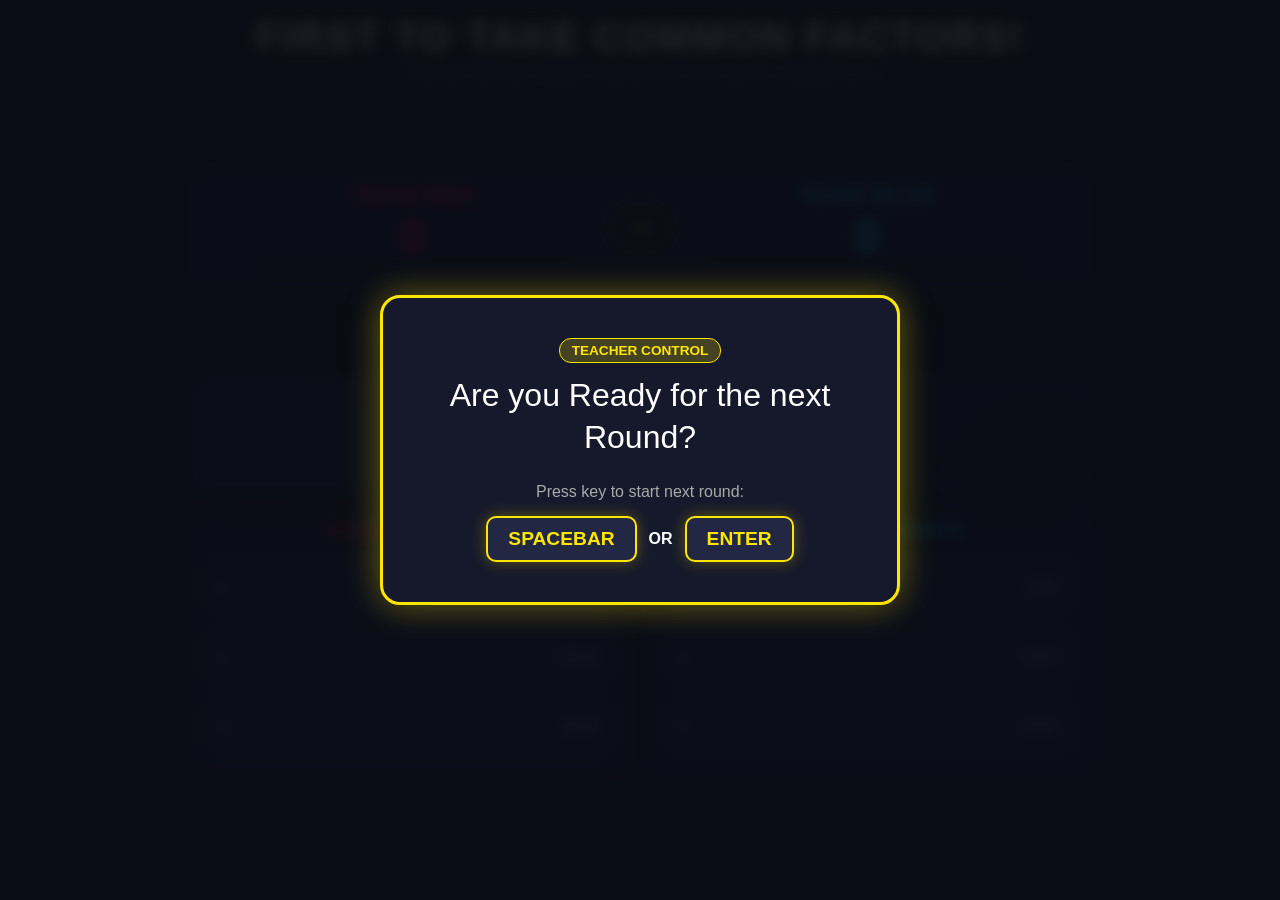
==== first_to_take_common_factor.html @ 2912765d "Add "First to Take Common Factor" game" ====
<!DOCTYPE html>
<html lang="en">
<head>
    <meta charset="UTF-8">
    <meta name="viewport" content="width=device-width, initial-scale=1.0">
    <title>First to Take Common Factors!</title>
    <style>
        :root {
            --team1-color: #ff0055;
            --team1-glow: rgba(255, 0, 85, 0.6);
            --team2-color: #00d2ff;
            --team2-glow: rgba(0, 210, 255, 0.6);
            --bg-dark: #0a0c16;
            --card-bg: #16192b;
            --accent-yellow: #ffe600;
            --correct-green: #00ff66;
        }

        * {
            box-sizing: border-box;
            margin: 0;
            padding: 0;
            font-family: 'Segoe UI', Tahoma, Geneva, Verdana, sans-serif;
            user-select: none;
        }

        body {
            background-color: var(--bg-dark);
            color: #ffffff;
            min-height: 100vh;
            display: flex;
            flex-direction: column;
            align-items: center;
            justify-content: space-between;
            padding: 15px;
            overflow-x: hidden;
        }

        /* HEADER */
        header {
            text-align: center;
            margin-bottom: 10px;
        }

        h1 {
            font-size: 2.5rem;
            text-transform: uppercase;
            letter-spacing: 2px;
            color: #fff;
            text-shadow: 0 0 10px rgba(255, 255, 255, 0.5),
                         0 0 20px var(--accent-yellow);
        }

        .subtitle {
            font-size: 1rem;
            color: #aaa;
            margin-top: 5px;
        }

        /* SCOREBOARD */
        .scoreboard {
            display: flex;
            justify-content: space-between;
            align-items: center;
            width: 100%;
            max-width: 900px;
            background: var(--card-bg);
            border-radius: 15px;
            padding: 15px 25px;
            box-shadow: 0 8px 25px rgba(0,0,0,0.5);
            border: 1px solid #2a2f4c;
            margin-bottom: 15px;
        }

        .team-score-card {
            display: flex;
            flex-direction: column;
            align-items: center;
            flex: 1;
        }

        .team-name {
            font-size: 1.4rem;
            font-weight: 800;
            text-transform: uppercase;
            letter-spacing: 1px;
        }

        .team1-text { color: var(--team1-color); text-shadow: 0 0 8px var(--team1-glow); }
        .team2-text { color: var(--team2-color); text-shadow: 0 0 8px var(--team2-glow); }

        .score-num {
            font-size: 3rem;
            font-weight: 900;
            line-height: 1;
            margin: 5px 0;
        }

        .progress-bar-outer {
            width: 80%;
            height: 10px;
            background: #090a10;
            border-radius: 5px;
            overflow: hidden;
            border: 1px solid #333;
        }

        .progress-bar-inner {
            height: 100%;
            width: 0%;
            transition: width 0.3s ease;
        }

        .team1-bg { background-color: var(--team1-color); box-shadow: 0 0 10px var(--team1-color); }
        .team2-bg { background-color: var(--team2-color); box-shadow: 0 0 10px var(--team2-color); }

        .vs-badge {
            font-size: 1.2rem;
            font-weight: 900;
            color: var(--accent-yellow);
            padding: 10px 15px;
            background: #090a10;
            border-radius: 50%;
            border: 2px solid var(--accent-yellow);
        }

        /* GAMEPLAY CONTAINER */
        .game-container {
            width: 100%;
            max-width: 900px;
            display: flex;
            flex-direction: column;
            align-items: center;
            gap: 15px;
            position: relative;
        }

        /* POLYNOMIAL DISPLAY */
        .polynomial-card {
            width: 100%;
            background: linear-gradient(135deg, #1f243d, #121424);
            border-radius: 20px;
            padding: 25px 15px;
            text-align: center;
            box-shadow: 0 10px 30px rgba(0,0,0,0.6);
            border: 2px solid #3b426b;
            position: relative;
            min-height: 110px;
            display: flex;
            align-items: center;
            justify-content: center;
        }

        .poly-badge {
            position: absolute;
            top: -12px;
            left: 50%;
            transform: translateX(-50%);
            background: var(--accent-yellow);
            color: #000;
            font-weight: 800;
            font-size: 0.8rem;
            padding: 3px 12px;
            border-radius: 10px;
            text-transform: uppercase;
        }

        .polynomial-text {
            font-size: 2.5rem;
            font-weight: 700;
            letter-spacing: 1px;
            color: #fff;
            word-wrap: break-word;
        }

        .polynomial-text sup {
            font-size: 1.5rem;
            color: var(--accent-yellow);
        }

        /* DUAL PLAYERS ARENA */
        .arena {
            display: flex;
            width: 100%;
            gap: 20px;
        }

        .player-side {
            flex: 1;
            background: var(--card-bg);
            border-radius: 15px;
            padding: 15px;
            display: flex;
            flex-direction: column;
            gap: 12px;
            border: 2px solid transparent;
        }

        .player-side.team1-side { border-color: rgba(255, 0, 85, 0.3); }
        .player-side.team2-side { border-color: rgba(0, 210, 255, 0.3); }

        .side-title {
            text-align: center;
            font-size: 1rem;
            font-weight: 700;
            margin-bottom: 5px;
        }

        .option-btn {
            background: #222744;
            color: #fff;
            border: 2px solid #3b426b;
            border-radius: 12px;
            padding: 14px 10px;
            font-size: 1.4rem;
            font-weight: 700;
            cursor: pointer;
            transition: all 0.15s ease;
            display: flex;
            justify-content: space-between;
            align-items: center;
        }

        .option-btn sup {
            font-size: 0.9rem;
            color: var(--accent-yellow);
        }

        .key-hint {
            font-size: 0.8rem;
            background: rgba(255,255,255,0.1);
            padding: 2px 8px;
            border-radius: 6px;
            color: #aaa;
        }

        .team1-side .option-btn:hover {
            background: var(--team1-color);
            border-color: #fff;
            box-shadow: 0 0 15px var(--team1-glow);
            transform: translateY(-2px);
        }

        .team2-side .option-btn:hover {
            background: var(--team2-color);
            border-color: #fff;
            box-shadow: 0 0 15px var(--team2-glow);
            transform: translateY(-2px);
        }

        .team1-side .option-btn:active, .team2-side .option-btn:active { transform: scale(0.97); }

        /* FEEDBACK BANNER */
        .feedback-banner {
            height: 40px;
            display: flex;
            align-items: center;
            justify-content: center;
            font-size: 1.2rem;
            font-weight: 800;
            border-radius: 8px;
            width: 100%;
            max-width: 900px;
            opacity: 0;
            transition: opacity 0.2s ease;
        }

        .feedback-banner.show { opacity: 1; }
        .feedback-banner.correct { background: rgba(0, 255, 102, 0.2); color: var(--correct-green); border: 1px solid var(--correct-green); }
        .feedback-banner.wrong { background: rgba(255, 0, 85, 0.2); color: var(--team1-color); border: 1px solid var(--team1-color); }

        /* OVERLAYS (INTERMISSION & WINNER) */
        .modal-overlay {
            position: fixed;
            top: 0; left: 0; right: 0; bottom: 0;
            background: rgba(10, 12, 22, 0.93);
            backdrop-filter: blur(6px);
            display: flex;
            justify-content: center;
            align-items: center;
            z-index: 100;
            opacity: 0;
            pointer-events: none;
            transition: opacity 0.3s ease;
        }

        .modal-overlay.active {
            opacity: 1;
            pointer-events: auto;
        }

        .prompt-card {
            background: var(--card-bg);
            border-radius: 20px;
            padding: 40px;
            text-align: center;
            max-width: 520px;
            width: 90%;
            border: 3px solid var(--accent-yellow);
            box-shadow: 0 0 35px rgba(255, 230, 0, 0.4);
            animation: popIn 0.3s cubic-bezier(0.175, 0.885, 0.32, 1.275);
        }

        @keyframes popIn {
            from { transform: scale(0.7); opacity: 0; }
            to { transform: scale(1); opacity: 1; }
        }

        .prompt-title {
            font-size: 2rem;
            margin-bottom: 25px;
            color: #fff;
            line-height: 1.3;
        }

        .teacher-badge {
            display: inline-block;
            background: rgba(255, 230, 0, 0.2);
            color: var(--accent-yellow);
            font-size: 0.85rem;
            font-weight: 800;
            padding: 4px 12px;
            border-radius: 12px;
            margin-bottom: 12px;
            text-transform: uppercase;
            border: 1px solid var(--accent-yellow);
        }

        /* KEYBOARD INSTRUCTION DISPLAY */
        .key-instruction-box {
            display: flex;
            align-items: center;
            justify-content: center;
            gap: 12px;
            margin-top: 15px;
            flex-wrap: wrap;
        }

        .key-tag {
            background: #222744;
            color: var(--accent-yellow);
            font-size: 1.2rem;
            font-weight: 900;
            padding: 10px 20px;
            border-radius: 10px;
            border: 2px solid var(--accent-yellow);
            box-shadow: 0 0 15px rgba(255, 230, 0, 0.3);
            animation: pulse 1.5s infinite;
        }

        @keyframes pulse {
            0% { transform: scale(1); box-shadow: 0 0 10px rgba(255, 230, 0, 0.3); }
            50% { transform: scale(1.05); box-shadow: 0 0 20px rgba(255, 230, 0, 0.7); }
            100% { transform: scale(1); box-shadow: 0 0 10px rgba(255, 230, 0, 0.3); }
        }

        .action-btn {
            background: var(--accent-yellow);
            color: #000;
            border: none;
            padding: 14px 35px;
            font-size: 1.3rem;
            font-weight: 800;
            border-radius: 30px;
            cursor: pointer;
            margin-top: 10px;
            transition: all 0.2s ease;
            box-shadow: 0 0 15px rgba(255, 230, 0, 0.5);
        }

        .action-btn:hover {
            transform: scale(1.06);
            background: #fff;
        }

        /* RESPONSIVE DESIGN */
        @media (max-width: 768px) {
            h1 { font-size: 1.8rem; }
            .polynomial-text { font-size: 1.8rem; }
            .arena { flex-direction: column; }
            .score-num { font-size: 2.2rem; }
            .prompt-title { font-size: 1.5rem; }
        }
    </style>
</head>
<body>

    <header>
        <h1>First to Take Common Factors!</h1>
        <p class="subtitle">Find the Common Factors of all terms! First team to 20 points wins!</p>
    </header>

    <!-- SCOREBOARD -->
    <div class="scoreboard">
        <div class="team-score-card">
            <div class="team-name team1-text">Team Red</div>
            <div class="score-num team1-text" id="score1">0</div>
            <div class="progress-bar-outer">
                <div class="progress-bar-inner team1-bg" id="prog1"></div>
            </div>
        </div>

        <div class="vs-badge">VS</div>

        <div class="team-score-card">
            <div class="team-name team2-text">Team Blue</div>
            <div class="score-num team2-text" id="score2">0</div>
            <div class="progress-bar-outer">
                <div class="progress-bar-inner team2-bg" id="prog2"></div>
            </div>
        </div>
    </div>

    <!-- MAIN GAME AREA -->
    <div class="game-container">
        <!-- POLYNOMIAL DISPLAY -->
        <div class="polynomial-card">
            <span class="poly-badge" id="termCountBadge">3 Terms</span>
            <div class="polynomial-text" id="polyDisplay">Press Key to Begin</div>
        </div>

        <!-- DUAL CONTROLS ARENA -->
        <div class="arena">
            <!-- TEAM RED CONTROLS -->
            <div class="player-side team1-side">
                <div class="side-title team1-text">TEAM RED CONTROLS</div>
                <button class="option-btn" onclick="submitAnswer(1, 0)">
                    <span id="t1-opt0">-</span>
                    <span class="key-hint">Q / 1</span>
                </button>
                <button class="option-btn" onclick="submitAnswer(1, 1)">
                    <span id="t1-opt1">-</span>
                    <span class="key-hint">W / 2</span>
                </button>
                <button class="option-btn" onclick="submitAnswer(1, 2)">
                    <span id="t1-opt2">-</span>
                    <span class="key-hint">E / 3</span>
                </button>
            </div>

            <!-- TEAM BLUE CONTROLS -->
            <div class="player-side team2-side">
                <div class="side-title team2-text">TEAM BLUE CONTROLS</div>
                <button class="option-btn" onclick="submitAnswer(2, 0)">
                    <span id="t2-opt0">-</span>
                    <span class="key-hint">I / 8</span>
                </button>
                <button class="option-btn" onclick="submitAnswer(2, 1)">
                    <span id="t2-opt1">-</span>
                    <span class="key-hint">O / 9</span>
                </button>
                <button class="option-btn" onclick="submitAnswer(2, 2)">
                    <span id="t2-opt2">-</span>
                    <span class="key-hint">P / 0</span>
                </button>
            </div>
        </div>
    </div>

    <!-- FEEDBACK OVERLAY BANNER -->
    <div class="feedback-banner" id="feedbackBanner">Ready!</div>

    <!-- INTERMISSION MODAL (ONLY KEYBOARD TRIGGERED) -->
    <div class="modal-overlay" id="intermissionModal">
        <div class="prompt-card">
            <span class="teacher-badge">Teacher Control</span>
            <div class="prompt-title">Are you Ready for the next Round?</div>
            <p style="color:#aaa; margin-bottom: 10px;">Press key to start next round:</p>
            <div class="key-instruction-box">
                <span class="key-tag">SPACEBAR</span>
                <span style="color:#fff; font-weight:bold;">OR</span>
                <span class="key-tag">ENTER</span>
            </div>
        </div>
    </div>

    <!-- WINNER MODAL -->
    <div class="modal-overlay" id="winnerModal">
        <div class="prompt-card">
            <div class="prompt-title" id="winnerTitle">TEAM RED WINS!</div>
            <p id="winnerSub" style="font-size:1.2rem; color:#aaa; margin-bottom: 20px;">Score: 20 points</p>
            <button class="action-btn" onclick="restartGame()">PLAY AGAIN</button>
        </div>
    </div>

    <script>
        // GAME STATE
        const TARGET_SCORE = 20;
        let score1 = 0;
        let score2 = 0;
        let currentQuestion = null;
        let isTurnActive = false;
        let isIntermission = false;

        // GCD Helpers
        function gcd(a, b) {
            return b === 0 ? Math.abs(a) : gcd(b, a % b);
        }

        function gcdArray(arr) {
            return arr.reduce((acc, val) => gcd(acc, val));
        }

        function shuffleArray(array) {
            for (let i = array.length - 1; i > 0; i--) {
                const j = Math.floor(Math.random() * (i + 1));
                [array[i], array[j]] = [array[j], array[i]];
            }
        }

        // GENERATE QUESTION (AT MOST 4 TERMS, AT MOST 2 VARIABLES)
        function generatePolynomial() {
            // Pick GCF numeric coefficient (2 to 12)
            const coeffList = [2, 3, 4, 5, 6, 8, 9, 10, 12];
            const gCoeff = coeffList[Math.floor(Math.random() * coeffList.length)];

            // Number of variables: strictly 1 or 2
            const numVars = Math.random() < 0.5 ? 1 : 2;
            const varChoice = Math.random() < 0.5 ? ['x', 'y'] : ['a', 'b'];
            
            const v1 = varChoice[0];
            const v2 = numVars === 2 ? varChoice[1] : null;

            const gX = Math.floor(Math.random() * 3); // 0, 1, or 2
            const gY = numVars === 2 ? Math.floor(Math.random() * 3) : 0; // 0, 1, or 2 if 2 variables

            // Number of terms: at most 4 (2, 3, or 4 terms)
            const numTerms = Math.floor(Math.random() * 3) + 2; 

            // Generate coprime multipliers for numeric coefficients
            let multipliers = [];
            let validCoprime = false;
            while (!validCoprime) {
                multipliers = [];
                for (let i = 0; i < numTerms; i++) {
                    multipliers.push(Math.floor(Math.random() * 6) + 1); // 1 to 6
                }
                if (gcdArray(multipliers) === 1) validCoprime = true;
            }

            // Generate relative exponents
            let relX = Array(numTerms).fill(0).map(() => Math.floor(Math.random() * 3));
            let relY = Array(numTerms).fill(0).map(() => Math.floor(Math.random() * 3));
            
            // Ensure at least one term has relative exp 0 so GCF exponent is exact
            relX[Math.floor(Math.random() * numTerms)] = 0;
            if (numVars === 2) {
                relY[Math.floor(Math.random() * numTerms)] = 0;
            } else {
                relY = Array(numTerms).fill(0);
            }

            // Build polynomial terms
            let polyTerms = [];
            for (let i = 0; i < numTerms; i++) {
                let termCoeff = gCoeff * multipliers[i];
                let termX = gX + relX[i];
                let termY = numVars === 2 ? (gY + relY[i]) : 0;

                let termStr = formatTerm(termCoeff, v1, termX, v2, termY);
                polyTerms.push(termStr);
            }

            let polyHTML = polyTerms.map((t, idx) => {
                if (idx === 0) return t;
                const sign = Math.random() < 0.5 ? ' + ' : ' - ';
                return `${sign}${t}`;
            }).join('');

            // Format correct GCF
            let correctGCFStr = formatGCF(gCoeff, v1, gX, v2, gY);

            // Distractors
            const optionsSet = new Set();
            optionsSet.add(correctGCFStr);

            // Distractor 1: Incorrect numeric coefficient
            let d1Coeff = (gCoeff > 2 && Math.random() < 0.5) ? Math.floor(gCoeff / 2) : gCoeff * 2;
            optionsSet.add(formatGCF(d1Coeff, v1, gX, v2, gY));

            // Distractor 2: Incorrect exponent for variable 1
            let d2X = gX > 0 ? gX - 1 : gX + 1;
            optionsSet.add(formatGCF(gCoeff, v1, d2X, v2, gY));

            // Distractor 3: Incorrect exponent for variable 2 (or diff coefficient)
            if (numVars === 2) {
                let d3Y = gY > 0 ? gY - 1 : gY + 1;
                optionsSet.add(formatGCF(gCoeff, v1, gX, v2, d3Y));
            } else {
                optionsSet.add(formatGCF(gCoeff + 1, v1, gX, v2, gY));
            }

            // Fallback options if set size < 3
            let count = 1;
            while (optionsSet.size < 3) {
                optionsSet.add(formatGCF(gCoeff + count, v1, gX, v2, gY));
                count++;
            }

            let optionsList = Array.from(optionsSet).slice(0, 3);
            shuffleArray(optionsList);

            return {
                polyHTML: polyHTML,
                numTerms: numTerms,
                correctAnswer: correctGCFStr,
                options: optionsList
            };
        }

        function formatTerm(coeff, v1, exp1, v2, exp2) {
            let str = coeff.toString();
            if (exp1 === 1) str += v1;
            else if (exp1 > 1) str += `${v1}<sup>${exp1}</sup>`;

            if (v2 && exp2 === 1) str += v2;
            else if (v2 && exp2 > 1) str += `${v2}<sup>${exp2}</sup>`;

            return str;
        }

        function formatGCF(coeff, v1, exp1, v2, exp2) {
            let varsStr = "";
            if (exp1 === 1) varsStr += v1;
            else if (exp1 > 1) varsStr += `${v1}<sup>${exp1}</sup>`;

            if (v2 && exp2 === 1) varsStr += v2;
            else if (v2 && exp2 > 1) varsStr += `${v2}<sup>${exp2}</sup>`;

            if (varsStr === "") return coeff.toString();
            if (coeff === 1) return varsStr;
            return coeff + varsStr;
        }

        // RENDER QUESTION
        function loadNextTurn() {
            currentQuestion = generatePolynomial();

            document.getElementById('polyDisplay').innerHTML = currentQuestion.polyHTML;
            document.getElementById('termCountBadge').innerText = `${currentQuestion.numTerms} Terms`;

            for (let i = 0; i < 3; i++) {
                document.getElementById(`t1-opt${i}`).innerHTML = currentQuestion.options[i];
                document.getElementById(`t2-opt${i}`).innerHTML = currentQuestion.options[i];
            }

            isTurnActive = true;
            isIntermission = false;
        }

        // ANSWER SUBMISSION LOGIC
        function submitAnswer(team, optionIndex) {
            if (!isTurnActive || isIntermission) return;
            isTurnActive = false; // Lock answers for this turn

            const chosenAnswer = currentQuestion.options[optionIndex];
            const isCorrect = (chosenAnswer === currentQuestion.correctAnswer);
            const teamName = team === 1 ? "TEAM RED" : "TEAM BLUE";
            const opposingTeamName = team === 1 ? "TEAM BLUE" : "TEAM RED";

            const banner = document.getElementById('feedbackBanner');

            if (isCorrect) {
                if (team === 1) score1++;
                else score2++;

                banner.className = "feedback-banner show correct";
                banner.innerHTML = `&#10004; ${teamName} GOT IT RIGHT! (+1 POINT)`;
            } else {
                if (team === 1) score2++;
                else score1++;

                banner.className = "feedback-banner show wrong";
                banner.innerHTML = `&#10008; ${teamName} WRONG! POINT TO ${opposingTeamName}!`;
            }

            updateScoreboard();

            // Check Win Condition
            if (score1 >= TARGET_SCORE || score2 >= TARGET_SCORE) {
                setTimeout(showWinnerModal, 1200);
            } else {
                // Show Intermission Prompt after brief feedback delay
                setTimeout(showIntermission, 1200);
            }
        }

        function showIntermission() {
            isIntermission = true;
            document.getElementById('feedbackBanner').className = "feedback-banner";
            document.getElementById('intermissionModal').classList.add('active');
        }

        function startNextRound() {
            document.getElementById('intermissionModal').classList.remove('active');
            loadNextTurn();
        }

        function updateScoreboard() {
            document.getElementById('score1').innerText = score1;
            document.getElementById('score2').innerText = score2;

            document.getElementById('prog1').style.width = `${Math.min(100, (score1 / TARGET_SCORE) * 100)}%`;
            document.getElementById('prog2').style.width = `${Math.min(100, (score2 / TARGET_SCORE) * 100)}%`;
        }

        function showWinnerModal() {
            const modal = document.getElementById('winnerModal');
            const winnerTitle = document.getElementById('winnerTitle');
            const winnerSub = document.getElementById('winnerSub');

            if (score1 >= TARGET_SCORE) {
                winnerTitle.innerText = "TEAM RED WINS!";
                winnerTitle.className = "prompt-title team1-text";
                winnerSub.innerText = `Final Score: ${score1} - ${score2}`;
            } else {
                winnerTitle.innerText = "TEAM BLUE WINS!";
                winnerTitle.className = "prompt-title team2-text";
                winnerSub.innerText = `Final Score: ${score2} - ${score1}`;
            }

            modal.classList.add('active');
        }

        function restartGame() {
            score1 = 0;
            score2 = 0;
            updateScoreboard();
            document.getElementById('feedbackBanner').className = "feedback-banner";
            document.getElementById('winnerModal').classList.remove('active');
            showIntermission();
        }

        // KEYBOARD SHORTCUTS
        document.addEventListener('keydown', (e) => {
            // STRICT REQUIREMENT: Only Spacebar or Enter can advance from Intermission
            if (isIntermission) {
                if (e.key === ' ' || e.key === 'Spacebar' || e.key === 'Enter') {
                    e.preventDefault();
                    startNextRound();
                }
                return; // Ignore other key presses during intermission
            }

            if (!isTurnActive) return;

            const key = e.key.toLowerCase();

            // Team 1 Shortcuts: Q, W, E or 1, 2, 3
            if (key === 'q' || key === '1') submitAnswer(1, 0);
            else if (key === 'w' || key === '2') submitAnswer(1, 1);
            else if (key === 'e' || key === '3') submitAnswer(1, 2);

            // Team 2 Shortcuts: I, O, P or 8, 9, 0
            else if (key === 'i' || key === '8') submitAnswer(2, 0);
            else if (key === 'o' || key === '9') submitAnswer(2, 1);
            else if (key === 'p' || key === '0') submitAnswer(2, 2);
        });

        // INIT GAME ON PAGE LOAD
        restartGame();
    </script>
</body>
</html>
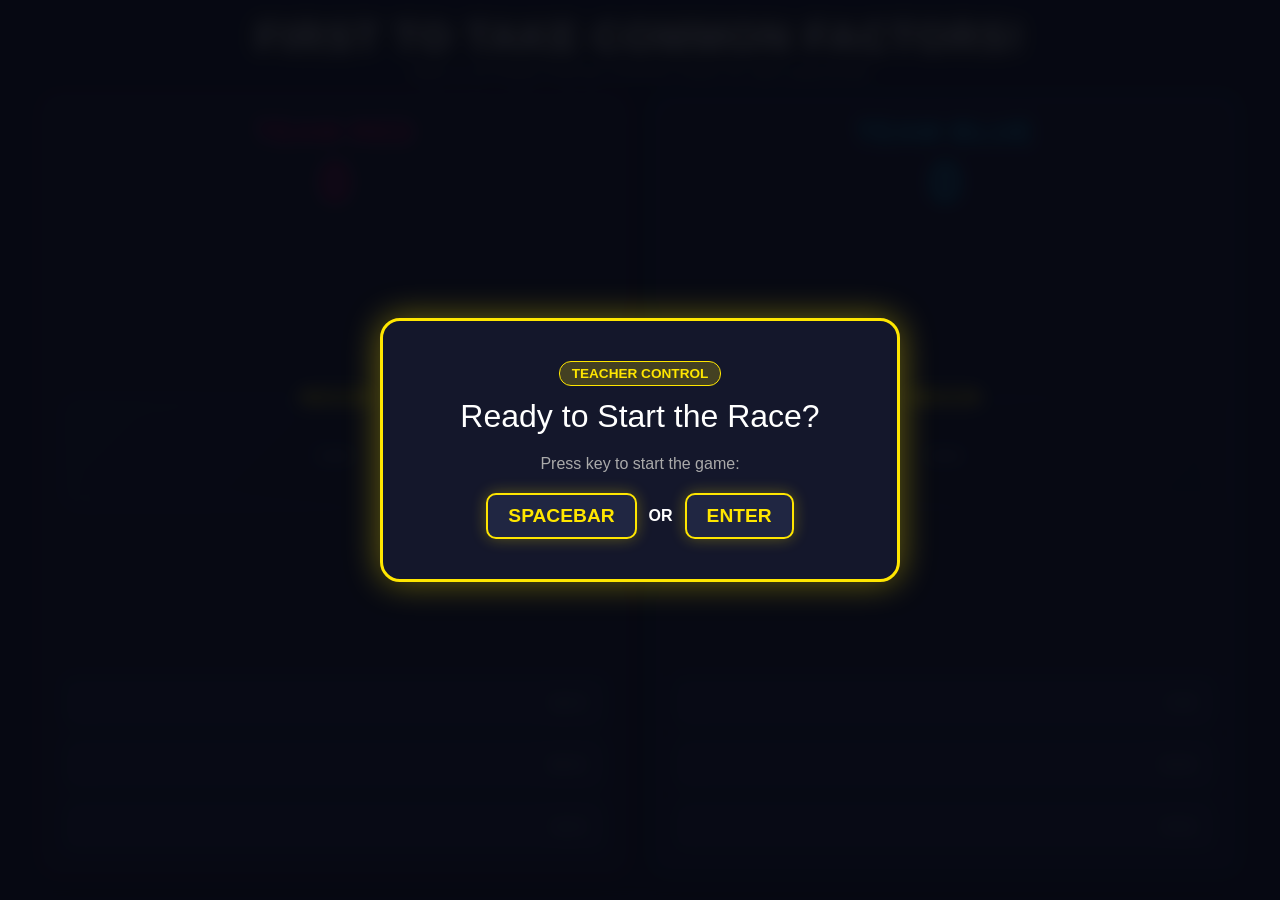
==== commit 8b798708: "Update first_to_take_common_factor.html Make more engagement" ====
--- a/first_to_take_common_factor.html
+++ b/first_to_take_common_factor.html
@@ -10,10 +10,11 @@
             --team1-glow: rgba(255, 0, 85, 0.6);
             --team2-color: #00d2ff;
             --team2-glow: rgba(0, 210, 255, 0.6);
-            --bg-dark: #0a0c16;
-            --card-bg: #16192b;
+            --bg-dark: #070913;
+            --card-bg: #14172b;
             --accent-yellow: #ffe600;
             --correct-green: #00ff66;
+            --wrong-red: #ff3333;
         }
 
         * {
@@ -57,94 +58,92 @@
             margin-top: 5px;
         }
 
-        /* SCOREBOARD */
-        .scoreboard {
+        /* SPLIT ARENA CONTAINER */
+        .split-arena {
             display: flex;
-            justify-content: space-between;
-            align-items: center;
             width: 100%;
-            max-width: 900px;
+            max-width: 1200px;
+            gap: 20px;
+            flex: 1;
+            margin-bottom: 10px;
+        }
+
+        /* TEAM COLUMN */
+        .team-column {
+            flex: 1;
             background: var(--card-bg);
-            border-radius: 15px;
-            padding: 15px 25px;
-            box-shadow: 0 8px 25px rgba(0,0,0,0.5);
-            border: 1px solid #2a2f4c;
-            margin-bottom: 15px;
-        }
-
-        .team-score-card {
+            border-radius: 20px;
+            padding: 20px;
             display: flex;
             flex-direction: column;
             align-items: center;
-            flex: 1;
-        }
-
-        .team-name {
-            font-size: 1.4rem;
-            font-weight: 800;
+            justify-content: space-between;
+            border: 3px solid transparent;
+            box-shadow: 0 10px 30px rgba(0,0,0,0.5);
+            position: relative;
+            transition: border-color 0.2s, box-shadow 0.2s;
+        }
+
+        .team-column.team1-col {
+            border-color: rgba(255, 0, 85, 0.4);
+        }
+
+        .team-column.team2-col {
+            border-color: rgba(0, 210, 255, 0.4);
+        }
+
+        /* TEAM HEADER & SCORE */
+        .team-header {
+            width: 100%;
+            text-align: center;
+        }
+
+        .team-title {
+            font-size: 1.8rem;
+            font-weight: 900;
             text-transform: uppercase;
             letter-spacing: 1px;
-        }
-
-        .team1-text { color: var(--team1-color); text-shadow: 0 0 8px var(--team1-glow); }
-        .team2-text { color: var(--team2-color); text-shadow: 0 0 8px var(--team2-glow); }
-
-        .score-num {
-            font-size: 3rem;
+            margin-bottom: 5px;
+        }
+
+        .team1-text { color: var(--team1-color); text-shadow: 0 0 10px var(--team1-glow); }
+        .team2-text { color: var(--team2-color); text-shadow: 0 0 10px var(--team2-glow); }
+
+        .score-display {
+            font-size: 3.5rem;
             font-weight: 900;
             line-height: 1;
-            margin: 5px 0;
-        }
-
-        .progress-bar-outer {
-            width: 80%;
-            height: 10px;
+            margin-bottom: 8px;
+        }
+
+        .progress-outer {
+            width: 100%;
+            height: 12px;
             background: #090a10;
-            border-radius: 5px;
+            border-radius: 6px;
             overflow: hidden;
-            border: 1px solid #333;
-        }
-
-        .progress-bar-inner {
+            border: 1px solid #2e3558;
+        }
+
+        .progress-inner {
             height: 100%;
             width: 0%;
-            transition: width 0.3s ease;
-        }
-
-        .team1-bg { background-color: var(--team1-color); box-shadow: 0 0 10px var(--team1-color); }
-        .team2-bg { background-color: var(--team2-color); box-shadow: 0 0 10px var(--team2-color); }
-
-        .vs-badge {
-            font-size: 1.2rem;
-            font-weight: 900;
-            color: var(--accent-yellow);
-            padding: 10px 15px;
-            background: #090a10;
-            border-radius: 50%;
-            border: 2px solid var(--accent-yellow);
-        }
-
-        /* GAMEPLAY CONTAINER */
-        .game-container {
+            transition: width 0.2s ease;
+        }
+
+        .team1-bg { background: var(--team1-color); box-shadow: 0 0 10px var(--team1-color); }
+        .team2-bg { background: var(--team2-color); box-shadow: 0 0 10px var(--team2-color); }
+
+        /* POLYNOMIAL CARD */
+        .poly-card {
             width: 100%;
-            max-width: 900px;
-            display: flex;
-            flex-direction: column;
-            align-items: center;
-            gap: 15px;
+            background: linear-gradient(135deg, #1d223a, #0e101f);
+            border-radius: 15px;
+            padding: 20px 10px;
+            text-align: center;
+            border: 2px solid #333a5c;
             position: relative;
-        }
-
-        /* POLYNOMIAL DISPLAY */
-        .polynomial-card {
-            width: 100%;
-            background: linear-gradient(135deg, #1f243d, #121424);
-            border-radius: 20px;
-            padding: 25px 15px;
-            text-align: center;
-            box-shadow: 0 10px 30px rgba(0,0,0,0.6);
-            border: 2px solid #3b426b;
-            position: relative;
+            margin: 15px 0;
             min-height: 110px;
             display: flex;
             align-items: center;
@@ -159,74 +158,54 @@
             background: var(--accent-yellow);
             color: #000;
             font-weight: 800;
-            font-size: 0.8rem;
-            padding: 3px 12px;
+            font-size: 0.75rem;
+            padding: 2px 10px;
             border-radius: 10px;
             text-transform: uppercase;
         }
 
-        .polynomial-text {
-            font-size: 2.5rem;
+        .poly-math {
+            font-size: 2rem;
             font-weight: 700;
-            letter-spacing: 1px;
             color: #fff;
             word-wrap: break-word;
         }
 
-        .polynomial-text sup {
-            font-size: 1.5rem;
+        .poly-math sup {
+            font-size: 1.2rem;
             color: var(--accent-yellow);
         }
 
-        /* DUAL PLAYERS ARENA */
-        .arena {
-            display: flex;
+        /* OPTIONS LIST */
+        .options-container {
             width: 100%;
-            gap: 20px;
-        }
-
-        .player-side {
-            flex: 1;
-            background: var(--card-bg);
-            border-radius: 15px;
-            padding: 15px;
             display: flex;
             flex-direction: column;
-            gap: 12px;
-            border: 2px solid transparent;
-        }
-
-        .player-side.team1-side { border-color: rgba(255, 0, 85, 0.3); }
-        .player-side.team2-side { border-color: rgba(0, 210, 255, 0.3); }
-
-        .side-title {
-            text-align: center;
-            font-size: 1rem;
-            font-weight: 700;
-            margin-bottom: 5px;
+            gap: 10px;
         }
 
         .option-btn {
-            background: #222744;
+            background: #202642;
             color: #fff;
-            border: 2px solid #3b426b;
+            border: 2px solid #38426c;
             border-radius: 12px;
-            padding: 14px 10px;
-            font-size: 1.4rem;
+            padding: 12px 15px;
+            font-size: 1.3rem;
             font-weight: 700;
             cursor: pointer;
             transition: all 0.15s ease;
             display: flex;
             justify-content: space-between;
             align-items: center;
+            width: 100%;
         }
 
         .option-btn sup {
-            font-size: 0.9rem;
+            font-size: 0.85rem;
             color: var(--accent-yellow);
         }
 
-        .key-hint {
+        .key-badge {
             font-size: 0.8rem;
             background: rgba(255,255,255,0.1);
             padding: 2px 8px;
@@ -234,47 +213,60 @@
             color: #aaa;
         }
 
-        .team1-side .option-btn:hover {
+        .team1-col .option-btn:hover {
             background: var(--team1-color);
             border-color: #fff;
-            box-shadow: 0 0 15px var(--team1-glow);
-            transform: translateY(-2px);
-        }
-
-        .team2-side .option-btn:hover {
+            box-shadow: 0 0 12px var(--team1-glow);
+        }
+
+        .team2-col .option-btn:hover {
             background: var(--team2-color);
             border-color: #fff;
-            box-shadow: 0 0 15px var(--team2-glow);
-            transform: translateY(-2px);
-        }
-
-        .team1-side .option-btn:active, .team2-side .option-btn:active { transform: scale(0.97); }
-
-        /* FEEDBACK BANNER */
-        .feedback-banner {
-            height: 40px;
-            display: flex;
-            align-items: center;
-            justify-content: center;
-            font-size: 1.2rem;
-            font-weight: 800;
-            border-radius: 8px;
-            width: 100%;
-            max-width: 900px;
+            box-shadow: 0 0 12px var(--team2-glow);
+        }
+
+        .option-btn:active { transform: scale(0.98); }
+
+        /* FLASH FEEDBACK BADGE */
+        .flash-feedback {
+            position: absolute;
+            top: 45%;
+            left: 50%;
+            transform: translate(-50%, -50%) scale(0.8);
+            font-size: 2rem;
+            font-weight: 900;
+            padding: 10px 25px;
+            border-radius: 30px;
+            pointer-events: none;
             opacity: 0;
-            transition: opacity 0.2s ease;
-        }
-
-        .feedback-banner.show { opacity: 1; }
-        .feedback-banner.correct { background: rgba(0, 255, 102, 0.2); color: var(--correct-green); border: 1px solid var(--correct-green); }
-        .feedback-banner.wrong { background: rgba(255, 0, 85, 0.2); color: var(--team1-color); border: 1px solid var(--team1-color); }
-
-        /* OVERLAYS (INTERMISSION & WINNER) */
+            transition: all 0.2s cubic-bezier(0.175, 0.885, 0.32, 1.275);
+            z-index: 10;
+            text-transform: uppercase;
+        }
+
+        .flash-feedback.show {
+            opacity: 1;
+            transform: translate(-50%, -50%) scale(1.1);
+        }
+
+        .flash-feedback.correct {
+            background: var(--correct-green);
+            color: #000;
+            box-shadow: 0 0 25px var(--correct-green);
+        }
+
+        .flash-feedback.wrong {
+            background: var(--wrong-red);
+            color: #fff;
+            box-shadow: 0 0 25px var(--wrong-red);
+        }
+
+        /* OVERLAYS (START / WINNER) */
         .modal-overlay {
             position: fixed;
             top: 0; left: 0; right: 0; bottom: 0;
-            background: rgba(10, 12, 22, 0.93);
-            backdrop-filter: blur(6px);
+            background: rgba(7, 9, 19, 0.94);
+            backdrop-filter: blur(8px);
             display: flex;
             justify-content: center;
             align-items: center;
@@ -289,7 +281,7 @@
             pointer-events: auto;
         }
 
-        .prompt-card {
+        .modal-card {
             background: var(--card-bg);
             border-radius: 20px;
             padding: 40px;
@@ -306,11 +298,10 @@
             to { transform: scale(1); opacity: 1; }
         }
 
-        .prompt-title {
+        .modal-title {
             font-size: 2rem;
-            margin-bottom: 25px;
+            margin-bottom: 20px;
             color: #fff;
-            line-height: 1.3;
         }
 
         .teacher-badge {
@@ -326,18 +317,17 @@
             border: 1px solid var(--accent-yellow);
         }
 
-        /* KEYBOARD INSTRUCTION DISPLAY */
         .key-instruction-box {
             display: flex;
             align-items: center;
             justify-content: center;
             gap: 12px;
-            margin-top: 15px;
+            margin-top: 20px;
             flex-wrap: wrap;
         }
 
         .key-tag {
-            background: #222744;
+            background: #202642;
             color: var(--accent-yellow);
             font-size: 1.2rem;
             font-weight: 900;
@@ -354,32 +344,12 @@
             100% { transform: scale(1); box-shadow: 0 0 10px rgba(255, 230, 0, 0.3); }
         }
 
-        .action-btn {
-            background: var(--accent-yellow);
-            color: #000;
-            border: none;
-            padding: 14px 35px;
-            font-size: 1.3rem;
-            font-weight: 800;
-            border-radius: 30px;
-            cursor: pointer;
-            margin-top: 10px;
-            transition: all 0.2s ease;
-            box-shadow: 0 0 15px rgba(255, 230, 0, 0.5);
-        }
-
-        .action-btn:hover {
-            transform: scale(1.06);
-            background: #fff;
-        }
-
         /* RESPONSIVE DESIGN */
-        @media (max-width: 768px) {
-            h1 { font-size: 1.8rem; }
-            .polynomial-text { font-size: 1.8rem; }
-            .arena { flex-direction: column; }
-            .score-num { font-size: 2.2rem; }
-            .prompt-title { font-size: 1.5rem; }
+        @media (max-width: 850px) {
+            .split-arena { flex-direction: column; }
+            h1 { font-size: 1.6rem; }
+            .score-display { font-size: 2.5rem; }
+            .poly-math { font-size: 1.5rem; }
         }
     </style>
 </head>
@@ -387,85 +357,86 @@
 
     <header>
         <h1>First to Take Common Factors!</h1>
-        <p class="subtitle">Find the Common Factors of all terms! First team to 20 points wins!</p>
+        <p class="subtitle">Race to 20 Points! Find the Common Factor for each polynomial!</p>
     </header>
 
-    <!-- SCOREBOARD -->
-    <div class="scoreboard">
-        <div class="team-score-card">
-            <div class="team-name team1-text">Team Red</div>
-            <div class="score-num team1-text" id="score1">0</div>
-            <div class="progress-bar-outer">
-                <div class="progress-bar-inner team1-bg" id="prog1"></div>
+    <!-- SPLIT ARENA -->
+    <div class="split-arena">
+
+        <!-- TEAM RED COLUMN -->
+        <div class="team-column team1-col" id="col1">
+            <div class="flash-feedback" id="flash1">+1 POINT</div>
+            
+            <div class="team-header">
+                <div class="team-title team1-text">Team Red</div>
+                <div class="score-display team1-text" id="score1">0</div>
+                <div class="progress-outer">
+                    <div class="progress-inner team1-bg" id="prog1"></div>
+                </div>
             </div>
-        </div>
-
-        <div class="vs-badge">VS</div>
-
-        <div class="team-score-card">
-            <div class="team-name team2-text">Team Blue</div>
-            <div class="score-num team2-text" id="score2">0</div>
-            <div class="progress-bar-outer">
-                <div class="progress-bar-inner team2-bg" id="prog2"></div>
+
+            <div class="poly-card">
+                <span class="poly-badge" id="badge1">3 Terms</span>
+                <div class="poly-math" id="poly1">---</div>
             </div>
-        </div>
-    </div>
-
-    <!-- MAIN GAME AREA -->
-    <div class="game-container">
-        <!-- POLYNOMIAL DISPLAY -->
-        <div class="polynomial-card">
-            <span class="poly-badge" id="termCountBadge">3 Terms</span>
-            <div class="polynomial-text" id="polyDisplay">Press Key to Begin</div>
-        </div>
-
-        <!-- DUAL CONTROLS ARENA -->
-        <div class="arena">
-            <!-- TEAM RED CONTROLS -->
-            <div class="player-side team1-side">
-                <div class="side-title team1-text">TEAM RED CONTROLS</div>
+
+            <div class="options-container">
                 <button class="option-btn" onclick="submitAnswer(1, 0)">
                     <span id="t1-opt0">-</span>
-                    <span class="key-hint">Q / 1</span>
+                    <span class="key-badge">Q / 1</span>
                 </button>
                 <button class="option-btn" onclick="submitAnswer(1, 1)">
                     <span id="t1-opt1">-</span>
-                    <span class="key-hint">W / 2</span>
+                    <span class="key-badge">W / 2</span>
                 </button>
                 <button class="option-btn" onclick="submitAnswer(1, 2)">
                     <span id="t1-opt2">-</span>
-                    <span class="key-hint">E / 3</span>
+                    <span class="key-badge">E / 3</span>
                 </button>
             </div>
-
-            <!-- TEAM BLUE CONTROLS -->
-            <div class="player-side team2-side">
-                <div class="side-title team2-text">TEAM BLUE CONTROLS</div>
+        </div>
+
+        <!-- TEAM BLUE COLUMN -->
+        <div class="team-column team2-col" id="col2">
+            <div class="flash-feedback" id="flash2">+1 POINT</div>
+
+            <div class="team-header">
+                <div class="team-title team2-text">Team Blue</div>
+                <div class="score-display team2-text" id="score2">0</div>
+                <div class="progress-outer">
+                    <div class="progress-inner team2-bg" id="prog2"></div>
+                </div>
+            </div>
+
+            <div class="poly-card">
+                <span class="poly-badge" id="badge2">3 Terms</span>
+                <div class="poly-math" id="poly2">---</div>
+            </div>
+
+            <div class="options-container">
                 <button class="option-btn" onclick="submitAnswer(2, 0)">
                     <span id="t2-opt0">-</span>
-                    <span class="key-hint">I / 8</span>
+                    <span class="key-badge">I / 8</span>
                 </button>
                 <button class="option-btn" onclick="submitAnswer(2, 1)">
                     <span id="t2-opt1">-</span>
-                    <span class="key-hint">O / 9</span>
+                    <span class="key-badge">O / 9</span>
                 </button>
                 <button class="option-btn" onclick="submitAnswer(2, 2)">
                     <span id="t2-opt2">-</span>
-                    <span class="key-hint">P / 0</span>
+                    <span class="key-badge">P / 0</span>
                 </button>
             </div>
         </div>
+
     </div>
 
-    <!-- FEEDBACK OVERLAY BANNER -->
-    <div class="feedback-banner" id="feedbackBanner">Ready!</div>
-
-    <!-- INTERMISSION MODAL (ONLY KEYBOARD TRIGGERED) -->
-    <div class="modal-overlay" id="intermissionModal">
-        <div class="prompt-card">
+    <!-- START / PAUSE MODAL (TEACHER CONTROL) -->
+    <div class="modal-overlay active" id="startModal">
+        <div class="modal-card">
             <span class="teacher-badge">Teacher Control</span>
-            <div class="prompt-title">Are you Ready for the next Round?</div>
-            <p style="color:#aaa; margin-bottom: 10px;">Press key to start next round:</p>
+            <div class="modal-title">Ready to Start the Race?</div>
+            <p style="color:#aaa;">Press key to start the game:</p>
             <div class="key-instruction-box">
                 <span class="key-tag">SPACEBAR</span>
                 <span style="color:#fff; font-weight:bold;">OR</span>
@@ -476,21 +447,23 @@
 
     <!-- WINNER MODAL -->
     <div class="modal-overlay" id="winnerModal">
-        <div class="prompt-card">
-            <div class="prompt-title" id="winnerTitle">TEAM RED WINS!</div>
-            <p id="winnerSub" style="font-size:1.2rem; color:#aaa; margin-bottom: 20px;">Score: 20 points</p>
-            <button class="action-btn" onclick="restartGame()">PLAY AGAIN</button>
+        <div class="modal-card">
+            <div class="modal-title" id="winnerTitle">TEAM RED WINS!</div>
+            <p id="winnerSub" style="font-size:1.2rem; color:#aaa; margin-bottom: 10px;">Final Score: 20 - 15</p>
+            <p style="color:#888; font-size:0.9rem;">Press SPACEBAR or ENTER to Restart</p>
         </div>
     </div>
 
     <script>
+        // GAME CONFIGURATION
+        const TARGET_SCORE = 20;
+
         // GAME STATE
-        const TARGET_SCORE = 20;
+        let gameActive = false;
         let score1 = 0;
         let score2 = 0;
-        let currentQuestion = null;
-        let isTurnActive = false;
-        let isIntermission = false;
+        let q1 = null;
+        let q2 = null;
 
         // GCD Helpers
         function gcd(a, b) {
@@ -508,49 +481,48 @@
             }
         }
 
-        // GENERATE QUESTION (AT MOST 4 TERMS, AT MOST 2 VARIABLES)
+        // GENERATE POLYNOMIAL QUESTION (AT MOST 4 TERMS, AT MOST 2 VARIABLES)
         function generatePolynomial() {
-            // Pick GCF numeric coefficient (2 to 12)
+            // Pick GCF numeric coefficient
             const coeffList = [2, 3, 4, 5, 6, 8, 9, 10, 12];
             const gCoeff = coeffList[Math.floor(Math.random() * coeffList.length)];
 
-            // Number of variables: strictly 1 or 2
+            // At most 2 variables (1 or 2)
             const numVars = Math.random() < 0.5 ? 1 : 2;
             const varChoice = Math.random() < 0.5 ? ['x', 'y'] : ['a', 'b'];
             
             const v1 = varChoice[0];
             const v2 = numVars === 2 ? varChoice[1] : null;
 
-            const gX = Math.floor(Math.random() * 3); // 0, 1, or 2
-            const gY = numVars === 2 ? Math.floor(Math.random() * 3) : 0; // 0, 1, or 2 if 2 variables
-
-            // Number of terms: at most 4 (2, 3, or 4 terms)
+            const gX = Math.floor(Math.random() * 3); // GCF exp for var1 (0 to 2)
+            const gY = numVars === 2 ? Math.floor(Math.random() * 3) : 0; // GCF exp for var2
+
+            // At most 4 terms (2 to 4 terms)
             const numTerms = Math.floor(Math.random() * 3) + 2; 
 
-            // Generate coprime multipliers for numeric coefficients
+            // Coprime multipliers for coefficients
             let multipliers = [];
             let validCoprime = false;
             while (!validCoprime) {
                 multipliers = [];
                 for (let i = 0; i < numTerms; i++) {
-                    multipliers.push(Math.floor(Math.random() * 6) + 1); // 1 to 6
+                    multipliers.push(Math.floor(Math.random() * 5) + 1);
                 }
                 if (gcdArray(multipliers) === 1) validCoprime = true;
             }
 
-            // Generate relative exponents
+            // Relative exponents
             let relX = Array(numTerms).fill(0).map(() => Math.floor(Math.random() * 3));
             let relY = Array(numTerms).fill(0).map(() => Math.floor(Math.random() * 3));
             
-            // Ensure at least one term has relative exp 0 so GCF exponent is exact
-            relX[Math.floor(Math.random() * numTerms)] = 0;
+            relX[Math.floor(Math.random() * numTerms)] = 0; // ensure min rel exponent is 0
             if (numVars === 2) {
                 relY[Math.floor(Math.random() * numTerms)] = 0;
             } else {
                 relY = Array(numTerms).fill(0);
             }
 
-            // Build polynomial terms
+            // Build terms
             let polyTerms = [];
             for (let i = 0; i < numTerms; i++) {
                 let termCoeff = gCoeff * multipliers[i];
@@ -567,22 +539,22 @@
                 return `${sign}${t}`;
             }).join('');
 
-            // Format correct GCF
+            // Format GCF Correct Answer
             let correctGCFStr = formatGCF(gCoeff, v1, gX, v2, gY);
 
-            // Distractors
+            // Generate Distractor Options
             const optionsSet = new Set();
             optionsSet.add(correctGCFStr);
 
-            // Distractor 1: Incorrect numeric coefficient
+            // Distractor 1: Wrong coefficient
             let d1Coeff = (gCoeff > 2 && Math.random() < 0.5) ? Math.floor(gCoeff / 2) : gCoeff * 2;
             optionsSet.add(formatGCF(d1Coeff, v1, gX, v2, gY));
 
-            // Distractor 2: Incorrect exponent for variable 1
+            // Distractor 2: Wrong exponent for v1
             let d2X = gX > 0 ? gX - 1 : gX + 1;
             optionsSet.add(formatGCF(gCoeff, v1, d2X, v2, gY));
 
-            // Distractor 3: Incorrect exponent for variable 2 (or diff coefficient)
+            // Distractor 3: Wrong exponent for v2
             if (numVars === 2) {
                 let d3Y = gY > 0 ? gY - 1 : gY + 1;
                 optionsSet.add(formatGCF(gCoeff, v1, gX, v2, d3Y));
@@ -590,7 +562,6 @@
                 optionsSet.add(formatGCF(gCoeff + 1, v1, gX, v2, gY));
             }
 
-            // Fallback options if set size < 3
             let count = 1;
             while (optionsSet.size < 3) {
                 optionsSet.add(formatGCF(gCoeff + count, v1, gX, v2, gY));
@@ -632,68 +603,62 @@
             return coeff + varsStr;
         }
 
-        // RENDER QUESTION
-        function loadNextTurn() {
-            currentQuestion = generatePolynomial();
-
-            document.getElementById('polyDisplay').innerHTML = currentQuestion.polyHTML;
-            document.getElementById('termCountBadge').innerText = `${currentQuestion.numTerms} Terms`;
-
-            for (let i = 0; i < 3; i++) {
-                document.getElementById(`t1-opt${i}`).innerHTML = currentQuestion.options[i];
-                document.getElementById(`t2-opt${i}`).innerHTML = currentQuestion.options[i];
-            }
-
-            isTurnActive = true;
-            isIntermission = false;
-        }
-
-        // ANSWER SUBMISSION LOGIC
+        // LOAD NEW QUESTION FOR SPECIFIC TEAM
+        function loadQuestionForTeam(team) {
+            const q = generatePolynomial();
+            if (team === 1) {
+                q1 = q;
+                document.getElementById('poly1').innerHTML = q.polyHTML;
+                document.getElementById('badge1').innerText = `${q.numTerms} Terms`;
+                for (let i = 0; i < 3; i++) {
+                    document.getElementById(`t1-opt${i}`).innerHTML = q.options[i];
+                }
+            } else {
+                q2 = q;
+                document.getElementById('poly2').innerHTML = q.polyHTML;
+                document.getElementById('badge2').innerText = `${q.numTerms} Terms`;
+                for (let i = 0; i < 3; i++) {
+                    document.getElementById(`t2-opt${i}`).innerHTML = q.options[i];
+                }
+            }
+        }
+
+        // ANSWER SUBMISSION (INDEPENDENT FOR EACH TEAM)
         function submitAnswer(team, optionIndex) {
-            if (!isTurnActive || isIntermission) return;
-            isTurnActive = false; // Lock answers for this turn
-
-            const chosenAnswer = currentQuestion.options[optionIndex];
-            const isCorrect = (chosenAnswer === currentQuestion.correctAnswer);
-            const teamName = team === 1 ? "TEAM RED" : "TEAM BLUE";
-            const opposingTeamName = team === 1 ? "TEAM BLUE" : "TEAM RED";
-
-            const banner = document.getElementById('feedbackBanner');
+            if (!gameActive) return;
+
+            const currentQ = team === 1 ? q1 : q2;
+            const chosenAnswer = currentQ.options[optionIndex];
+            const isCorrect = (chosenAnswer === currentQ.correctAnswer);
+
+            // Flash feedback badge inside team column
+            const flashEl = document.getElementById(`flash${team}`);
 
             if (isCorrect) {
                 if (team === 1) score1++;
                 else score2++;
 
-                banner.className = "feedback-banner show correct";
-                banner.innerHTML = `&#10004; ${teamName} GOT IT RIGHT! (+1 POINT)`;
+                flashEl.innerText = "+1 POINT";
+                flashEl.className = "flash-feedback show correct";
             } else {
-                if (team === 1) score2++;
-                else score1++;
-
-                banner.className = "feedback-banner show wrong";
-                banner.innerHTML = `&#10008; ${teamName} WRONG! POINT TO ${opposingTeamName}!`;
-            }
+                flashEl.innerText = "NO POINT";
+                flashEl.className = "flash-feedback show wrong";
+            }
+
+            // Hide flash badge quickly
+            setTimeout(() => {
+                flashEl.className = "flash-feedback";
+            }, 500);
 
             updateScoreboard();
 
             // Check Win Condition
             if (score1 >= TARGET_SCORE || score2 >= TARGET_SCORE) {
-                setTimeout(showWinnerModal, 1200);
+                endGame();
             } else {
-                // Show Intermission Prompt after brief feedback delay
-                setTimeout(showIntermission, 1200);
-            }
-        }
-
-        function showIntermission() {
-            isIntermission = true;
-            document.getElementById('feedbackBanner').className = "feedback-banner";
-            document.getElementById('intermissionModal').classList.add('active');
-        }
-
-        function startNextRound() {
-            document.getElementById('intermissionModal').classList.remove('active');
-            loadNextTurn();
+                // Immediately generate new problem for THIS team only
+                loadQuestionForTeam(team);
+            }
         }
 
         function updateScoreboard() {
@@ -704,45 +669,48 @@
             document.getElementById('prog2').style.width = `${Math.min(100, (score2 / TARGET_SCORE) * 100)}%`;
         }
 
-        function showWinnerModal() {
-            const modal = document.getElementById('winnerModal');
-            const winnerTitle = document.getElementById('winnerTitle');
-            const winnerSub = document.getElementById('winnerSub');
-
-            if (score1 >= TARGET_SCORE) {
-                winnerTitle.innerText = "TEAM RED WINS!";
-                winnerTitle.className = "prompt-title team1-text";
-                winnerSub.innerText = `Final Score: ${score1} - ${score2}`;
-            } else {
-                winnerTitle.innerText = "TEAM BLUE WINS!";
-                winnerTitle.className = "prompt-title team2-text";
-                winnerSub.innerText = `Final Score: ${score2} - ${score1}`;
-            }
-
-            modal.classList.add('active');
-        }
-
-        function restartGame() {
+        function startGame() {
             score1 = 0;
             score2 = 0;
             updateScoreboard();
-            document.getElementById('feedbackBanner').className = "feedback-banner";
+
+            loadQuestionForTeam(1);
+            loadQuestionForTeam(2);
+
+            document.getElementById('startModal').classList.remove('active');
             document.getElementById('winnerModal').classList.remove('active');
-            showIntermission();
-        }
-
-        // KEYBOARD SHORTCUTS
+            gameActive = true;
+        }
+
+        function endGame() {
+            gameActive = false;
+            const winnerModal = document.getElementById('winnerModal');
+            const winnerTitle = document.getElementById('winnerTitle');
+            const winnerSub = document.getElementById('winnerSub');
+
+            if (score1 >= TARGET_SCORE) {
+                winnerTitle.innerText = "TEAM RED WINS!";
+                winnerTitle.className = "modal-title team1-text";
+                winnerSub.innerText = `Final Score: Team Red ${score1} - ${score2} Team Blue`;
+            } else {
+                winnerTitle.innerText = "TEAM BLUE WINS!";
+                winnerTitle.className = "modal-title team2-text";
+                winnerSub.innerText = `Final Score: Team Blue ${score2} - ${score1} Team Red`;
+            }
+
+            winnerModal.classList.add('active');
+        }
+
+        // KEYBOARD LISTENERS
         document.addEventListener('keydown', (e) => {
-            // STRICT REQUIREMENT: Only Spacebar or Enter can advance from Intermission
-            if (isIntermission) {
-                if (e.key === ' ' || e.key === 'Spacebar' || e.key === 'Enter') {
-                    e.preventDefault();
-                    startNextRound();
-                }
-                return; // Ignore other key presses during intermission
-            }
-
-            if (!isTurnActive) return;
+            // Teacher Control to Start/Restart Game
+            if (!gameActive && (e.key === ' ' || e.key === 'Spacebar' || e.key === 'Enter')) {
+                e.preventDefault();
+                startGame();
+                return;
+            }
+
+            if (!gameActive) return;
 
             const key = e.key.toLowerCase();
 
@@ -756,9 +724,6 @@
             else if (key === 'o' || key === '9') submitAnswer(2, 1);
             else if (key === 'p' || key === '0') submitAnswer(2, 2);
         });
-
-        // INIT GAME ON PAGE LOAD
-        restartGame();
     </script>
 </body>
-</html>+</html>
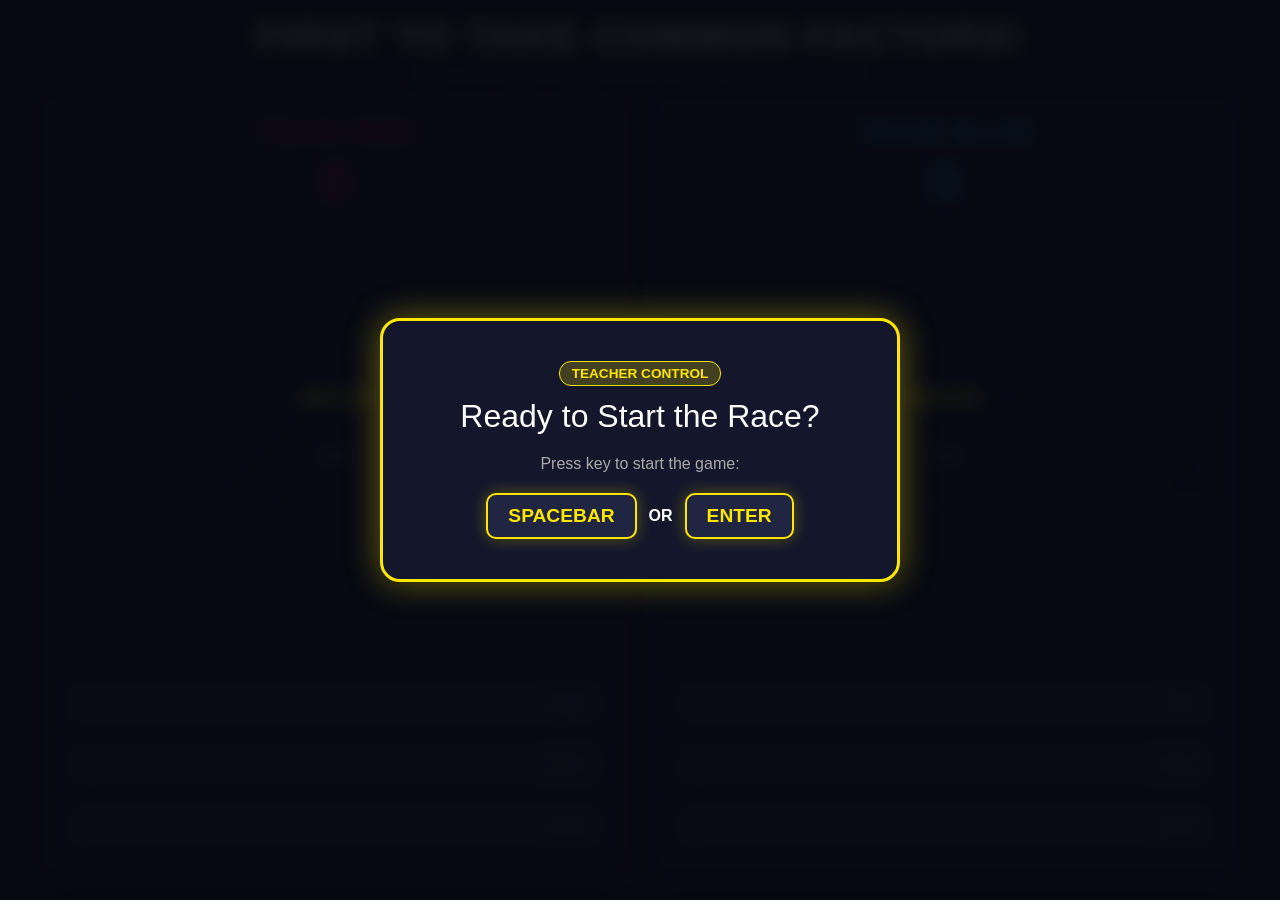
==== commit 4a082bdb: "Update first_to_take_common_factor.html" ====
--- a/first_to_take_common_factor.html
+++ b/first_to_take_common_factor.html
@@ -357,7 +357,7 @@
 
     <header>
         <h1>First to Take Common Factors!</h1>
-        <p class="subtitle">Race to 20 Points! Find the Common Factor for each polynomial!</p>
+        <p class="subtitle">Race to 35 Points! Find the Common Factor for each polynomial!</p>
     </header>
 
     <!-- SPLIT ARENA -->
@@ -456,7 +456,7 @@
 
     <script>
         // GAME CONFIGURATION
-        const TARGET_SCORE = 20;
+        const TARGET_SCORE = 35;
 
         // GAME STATE
         let gameActive = false;
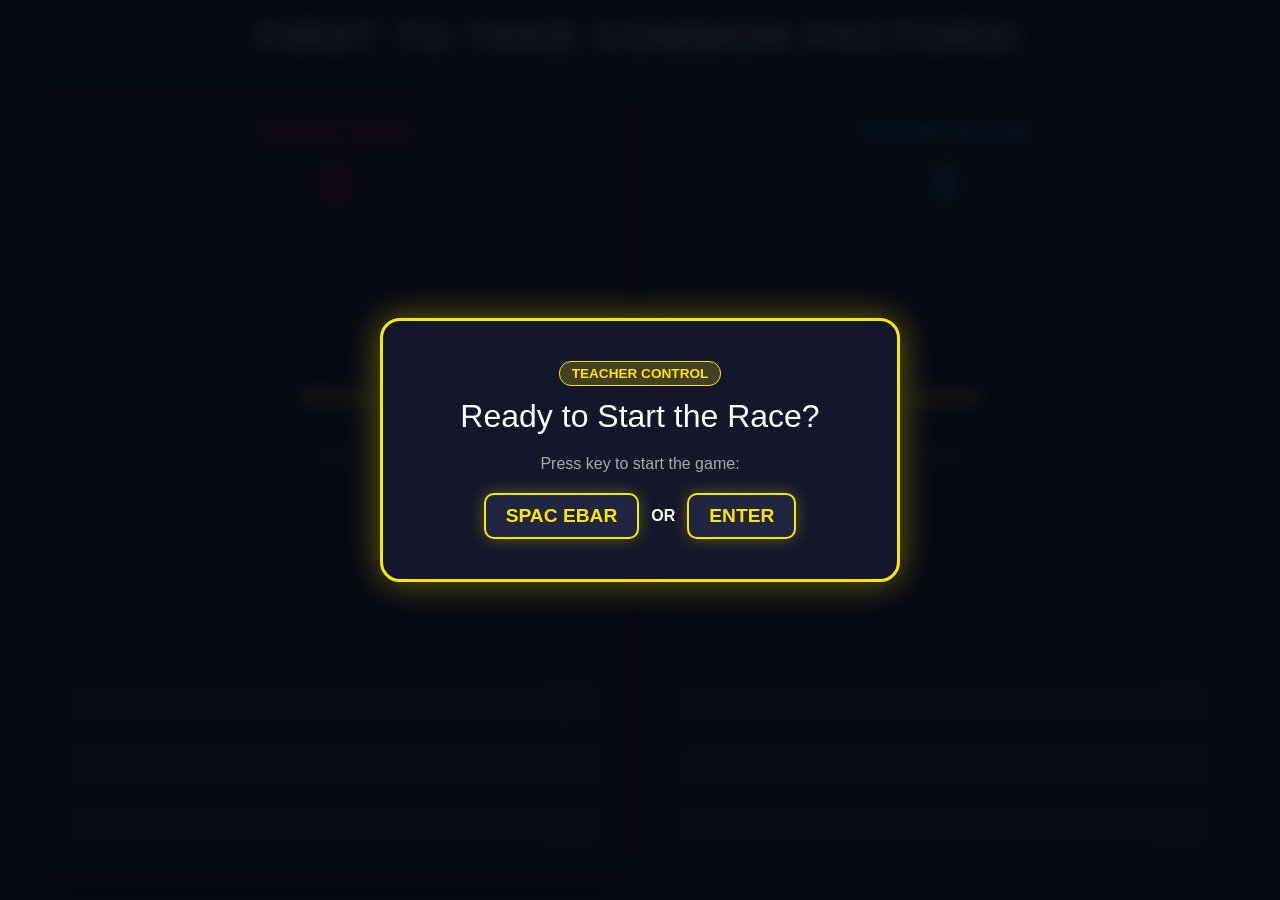
==== commit c99ac5fb: "Add files via upload" ====
--- a/first_to_take_common_factor.html
+++ b/first_to_take_common_factor.html
@@ -357,7 +357,7 @@
 
     <header>
         <h1>First to Take Common Factors!</h1>
-        <p class="subtitle">Race to 35 Points! Find the Common Factor for each polynomial!</p>
+        <p class="subtitle">Race to 20 Points! Find the Common Factor for each polynomial!</p>
     </header>
 
     <!-- SPLIT ARENA -->
@@ -438,7 +438,7 @@
             <div class="modal-title">Ready to Start the Race?</div>
             <p style="color:#aaa;">Press key to start the game:</p>
             <div class="key-instruction-box">
-                <span class="key-tag">SPACEBAR</span>
+                <span class="key-tag">SPAC EBAR</span>
                 <span style="color:#fff; font-weight:bold;">OR</span>
                 <span class="key-tag">ENTER</span>
             </div>
@@ -456,7 +456,7 @@
 
     <script>
         // GAME CONFIGURATION
-        const TARGET_SCORE = 35;
+        const TARGET_SCORE = 20;
 
         // GAME STATE
         let gameActive = false;
@@ -726,4 +726,4 @@
         });
     </script>
 </body>
-</html>
+</html>
